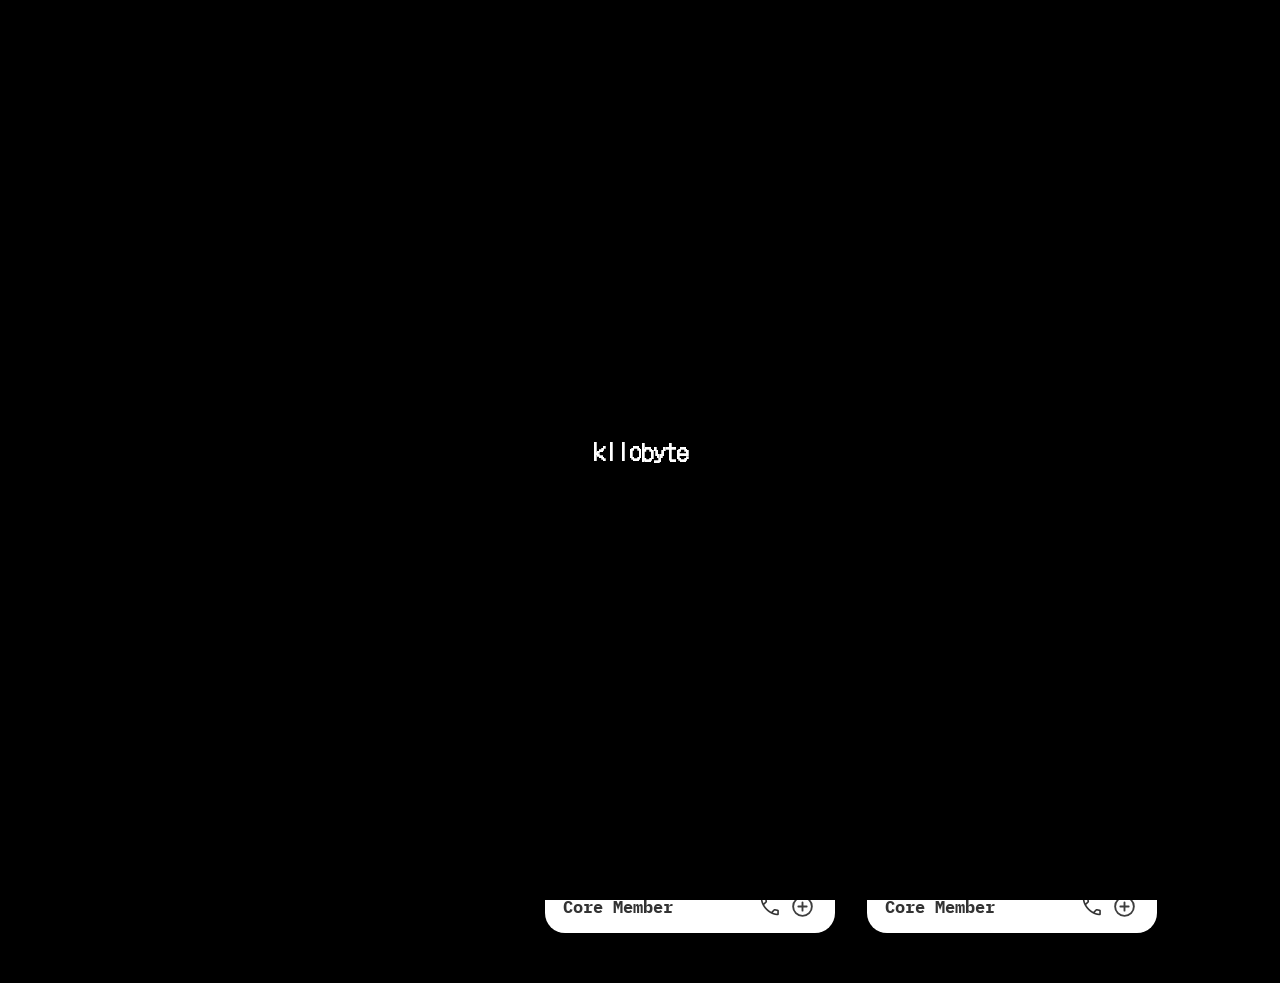
==== about/index.html @ 65ca2c83 "chore: combined all branches home: added back loading anim about: prep for actual data contact: crea" ====
<!DOCTYPE html>
<html lang="en">
  <head>
    <meta charset="UTF-8" />
    <meta name="viewport" content="width=device-width, initial-scale=1.0" />

    <link
      rel="icon"
      type="image/png"
      sizes="32x32"
      href="/favicon/favicon-32x32.png"
    />
    <link
      rel="icon"
      type="image/png"
      sizes="96x96"
      href="/favicon/favicon-96x96.png"
    />
    <link
      rel="icon"
      type="image/png"
      sizes="16x16"
      href="/favicon/favicon-16x16.png"
    />
    <meta name="msapplication-TileColor" content="#ffffff" />
    <meta
      name="msapplication-TileImage"
      content="/favicon/ms-icon-144x144.png"
    />
    <meta name="theme-color" content="#ffffff" />

    <script src="/custom-tags/loading-animation/component.js"></script>
    <link rel="stylesheet" href="/custom-tags/loading-animation/styles.css" />

    <script src="/custom-tags/mobile-menu/component.js"></script>
    <link rel="stylesheet" href="/custom-tags/mobile-menu/style.css" />

    <script src="/custom-tags/desktop-menu/component.js"></script>
    <link rel="stylesheet" href="/custom-tags/desktop-menu/style.css" />

    <script src="/custom-tags/page-transition-animation/component.js"></script>
    <link
      rel="stylesheet"
      href="/custom-tags/page-transition-animation/styles.css"
    />

    <link
      rel="stylesheet"
      href="https://fonts.googleapis.com/css2?family=Material+Symbols+Outlined:opsz,wght,FILL,GRAD@20..48,100..700,0..1,-50..200"
    />

    <link rel="shortcut icon" href="/favicon/favicon.ico" type="image/x-icon" />
    <script src="/particles/particles.js"></script>
    <title>About Us | eXabyte '24</title>
    <link rel="stylesheet" href="/globalStyles.css" />
    <link rel="stylesheet" href="./styles.css" />
  </head>

  <body>
    <custom-mobile-menu></custom-mobile-menu>
    <custom-loader></custom-loader>
    <custom-page-transition></custom-page-transition>

    <div class="mobile">
      <div
        class="menu-holder link-pointer fixed top-0 right-0 z-100"
        onclick="openMenu()"
      >
        <span class="material-symbols-outlined smaller-icon"> menu </span>
      </div>
      <div class="logo-holder link-pointer fixed top-0 z-100">
        <a href="/"
          ><img src="/assets/logo-bright.png" width="50px" alt="" srcset=""
        /></a>
      </div>

      <section
        class="top-section width-100 height-45 flex flex-dir-col items-center justify-center relative"
        id="particles-js-mobile"
      >
        <div class="top-sect-wrapper">
          <header
            id="page-header"
            class="pixelated width-100 top-0 flex items-center z-2 transparent-glass-bg-top"
          >
            Our Team
          </header>
          <p id="page-msg">
            Meet the brilliant minds and passionate individuals, the driving
            force that fuels this tech fest!
          </p>
        </div>
      </section>

      <section
        class="middle-section bg-black flex flex-dir-col justify-center items-center"
      >
        <div class="profile-card card-1">
          <div class="card-wrapper-1">
            <img
              src="/assets/images/team-pictures/profile_picture_sample.jpg"
              alt="profile pic"
              class="profile-picture"
            />
            <div class="profile-name pixelated">Some Name</div>
          </div>
          <div class="card-wrapper-2 flex justify-between items-center">
            <div class="role">Convenor</div>
            <div class="profile-icons-group flex items-center">
              <a id="call" href="tel:+910123456789"
                ><span class="material-symbols-outlined">call</span></a
              >
              <div class="more-items relative flex flex-dir-col">
                <a class="more-item-links" href="mailto:xyz@example.com"
                  ><img
                    class="mailbox-icon"
                    src="/assets/logos/mail-outlined.svg"
                    alt="mail"
                /></a>
                <a
                  class="more-item-links"
                  href="http://"
                  target="_blank"
                  rel="noopener noreferrer"
                  ><img
                    class="insta-icon"
                    src="/assets/logos/insta.svg"
                    alt="instagram"
                /></a>
                <a
                  class="more-item-links"
                  href="http://"
                  target="_blank"
                  rel="noopener noreferrer"
                  ><img
                    class="linkedin-icon"
                    src="/assets/logos/linkedin-outlined.svg"
                    alt="linkedin"
                /></a>
                <div class="plus-icon-wrapper close" onclick="moreItems(0)">
                  <span class="plus-icon material-symbols-outlined"
                    >add_circle</span
                  >
                </div>
              </div>
            </div>
          </div>
        </div>

        <header class="pixelated">Working Committee Members</header>
        <div class="team-members flex flex-wrap justify-center">
          <div class="profile-card card-2">
            <div class="card-wrapper-1">
              <img
                src="/assets/images/team-pictures/profile_picture_sample.jpg"
                alt="profile pic"
                class="profile-picture"
              />
              <div class="profile-name">Some Name</div>
            </div>
            <div class="card-wrapper-2 flex justify-between items-center">
              <div class="role">Core member</div>
              <div class="profile-icons-group flex items-center">
                <a id="call" href="tel:+910123456789"
                  ><span class="material-symbols-outlined">call</span></a
                >
                <div class="more-items relative flex flex-dir-col">
                  <a class="more-item-links" href="mailto:xyz@example.com"
                    ><img
                      class="mailbox-icon"
                      src="/assets/logos/mail-outlined.svg"
                      alt="mail"
                  /></a>
                  <a
                    class="more-item-links"
                    href="http://"
                    target="_blank"
                    rel="noopener noreferrer"
                    ><img
                      class="insta-icon"
                      src="/assets/logos/insta.svg"
                      alt="instagram"
                  /></a>
                  <a
                    class="more-item-links"
                    href="http://"
                    target="_blank"
                    rel="noopener noreferrer"
                    ><img
                      class="linkedin-icon"
                      src="/assets/logos/linkedin-outlined.svg"
                      alt="linkedin"
                  /></a>
                  <div class="plus-icon-wrapper close" onclick="moreItems(1)">
                    <span class="plus-icon material-symbols-outlined"
                      >add_circle</span
                    >
                  </div>
                </div>
              </div>
            </div>
          </div>

          <div class="profile-card card-3">
            <div class="card-wrapper-1">
              <img
                src="/assets/images/team-pictures/profile_picture_sample.jpg"
                alt="profile pic"
                class="profile-picture"
              />
              <div class="profile-name">Some Name</div>
            </div>
            <div class="card-wrapper-2 flex justify-between items-center">
              <div class="role">Core member</div>
              <div class="profile-icons-group flex items-center">
                <a id="call" href="tel:+910123456789"
                  ><span class="material-symbols-outlined">call</span></a
                >
                <div class="more-items relative flex flex-dir-col">
                  <a class="more-item-links" href="mailto:xyz@example.com"
                    ><img
                      class="mailbox-icon"
                      src="/assets/logos/mail-outlined.svg"
                      alt="mail"
                  /></a>
                  <a
                    class="more-item-links"
                    href="http://"
                    target="_blank"
                    rel="noopener noreferrer"
                    ><img
                      class="insta-icon"
                      src="/assets/logos/insta.svg"
                      alt="instagram"
                  /></a>
                  <a
                    class="more-item-links"
                    href="http://"
                    target="_blank"
                    rel="noopener noreferrer"
                    ><img
                      class="linkedin-icon"
                      src="/assets/logos/linkedin-outlined.svg"
                      alt="linkedin"
                  /></a>
                  <div class="plus-icon-wrapper close" onclick="moreItems(2)">
                    <span class="plus-icon material-symbols-outlined"
                      >add_circle</span
                    >
                  </div>
                </div>
              </div>
            </div>
          </div>

          <div class="profile-card card-4">
            <div class="card-wrapper-1">
              <img
                src="/assets/images/team-pictures/profile_picture_sample.jpg"
                alt="profile pic"
                class="profile-picture"
              />
              <div class="profile-name">Some Name</div>
            </div>
            <div class="card-wrapper-2 flex justify-between items-center">
              <div class="role">Core member</div>
              <div class="profile-icons-group flex items-center">
                <a id="call" href="tel:+910123456789"
                  ><span class="material-symbols-outlined">call</span></a
                >
                <div class="more-items relative flex flex-dir-col">
                  <a class="more-item-links" href="mailto:xyz@example.com"
                    ><img
                      class="mailbox-icon"
                      src="/assets/logos/mail-outlined.svg"
                      alt="mail"
                  /></a>
                  <a
                    class="more-item-links"
                    href="http://"
                    target="_blank"
                    rel="noopener noreferrer"
                    ><img
                      class="insta-icon"
                      src="/assets/logos/insta.svg"
                      alt="instagram"
                  /></a>
                  <a
                    class="more-item-links"
                    href="http://"
                    target="_blank"
                    rel="noopener noreferrer"
                    ><img
                      class="linkedin-icon"
                      src="/assets/logos/linkedin-outlined.svg"
                      alt="linkedin"
                  /></a>
                  <div class="plus-icon-wrapper close" onclick="moreItems(3)">
                    <span class="plus-icon material-symbols-outlined"
                      >add_circle</span
                    >
                  </div>
                </div>
              </div>
            </div>
          </div>

          <div class="profile-card card-5">
            <div class="card-wrapper-1">
              <img
                src="/assets/images/team-pictures/profile_picture_sample.jpg"
                alt="profile pic"
                class="profile-picture"
              />
              <div class="profile-name">Some Name</div>
            </div>
            <div class="card-wrapper-2 flex justify-between items-center">
              <div class="role">Core member</div>
              <div class="profile-icons-group flex items-center">
                <a id="call" href="tel:+910123456789"
                  ><span class="material-symbols-outlined">call</span></a
                >
                <div class="more-items relative flex flex-dir-col">
                  <a class="more-item-links" href="mailto:xyz@example.com"
                    ><img
                      class="mailbox-icon"
                      src="/assets/logos/mail-outlined.svg"
                      alt="mail"
                  /></a>
                  <a
                    class="more-item-links"
                    href="http://"
                    target="_blank"
                    rel="noopener noreferrer"
                    ><img
                      class="insta-icon"
                      src="/assets/logos/insta.svg"
                      alt="instagram"
                  /></a>
                  <a
                    class="more-item-links"
                    href="http://"
                    target="_blank"
                    rel="noopener noreferrer"
                    ><img
                      class="linkedin-icon"
                      src="/assets/logos/linkedin-outlined.svg"
                      alt="linkedin"
                  /></a>
                  <div class="plus-icon-wrapper close" onclick="moreItems(4)">
                    <span class="plus-icon material-symbols-outlined"
                      >add_circle</span
                    >
                  </div>
                </div>
              </div>
            </div>
          </div>

          <div class="profile-card card-6">
            <div class="card-wrapper-1">
              <img
                src="/assets/images/team-pictures/profile_picture_sample.jpg"
                alt="profile pic"
                class="profile-picture"
              />
              <div class="profile-name">Some Name</div>
            </div>
            <div class="card-wrapper-2 flex justify-between items-center">
              <div class="role">Core member</div>
              <div class="profile-icons-group flex items-center">
                <a id="call" href="tel:+910123456789"
                  ><span class="material-symbols-outlined">call</span></a
                >
                <div class="more-items relative flex flex-dir-col">
                  <a class="more-item-links" href="mailto:xyz@example.com"
                    ><img
                      class="mailbox-icon"
                      src="/assets/logos/mail-outlined.svg"
                      alt="mail"
                  /></a>
                  <a
                    class="more-item-links"
                    href="http://"
                    target="_blank"
                    rel="noopener noreferrer"
                    ><img
                      class="insta-icon"
                      src="/assets/logos/insta.svg"
                      alt="instagram"
                  /></a>
                  <a
                    class="more-item-links"
                    href="http://"
                    target="_blank"
                    rel="noopener noreferrer"
                    ><img
                      class="linkedin-icon"
                      src="/assets/logos/linkedin-outlined.svg"
                      alt="linkedin"
                  /></a>
                  <div class="plus-icon-wrapper close" onclick="moreItems(5)">
                    <span class="plus-icon material-symbols-outlined"
                      >add_circle</span
                    >
                  </div>
                </div>
              </div>
            </div>
          </div>
        </div>

        <!-- <header class="pixelated">Organizing Committee Members</header>
        <div class="team-members flex flex-wrap justify-center">
          <div class="profile-card card-7">
            <div class="card-wrapper-1">
              <img
                src="/assets/images/team-pictures/profile_picture_sample.jpg"
                alt="profile pic"
                class="profile-picture"
              />
              <div class="profile-name">Some Name</div>
            </div>
            <div class="card-wrapper-2 flex justify-between items-center">
              <div class="role">Events Manager</div>
              <div class="profile-icons-group flex items-center">
                <a id="call" href="tel:+910123456789"
                  ><span class="material-symbols-outlined">call</span></a
                >
                <div class="more-items relative flex flex-dir-col">
                  <a class="more-item-links" href="mailto:xyz@example.com"
                    ><img
                      class="mailbox-icon"
                      src="/assets/logos/mail-outlined.svg"
                      alt="mail"
                  /></a>
                  <a
                    class="more-item-links"
                    href="http://"
                    target="_blank"
                    rel="noopener noreferrer"
                    ><img
                      class="insta-icon"
                      src="/assets/logos/insta.svg"
                      alt="instagram"
                  /></a>
                  <a
                    class="more-item-links"
                    href="http://"
                    target="_blank"
                    rel="noopener noreferrer"
                    ><img
                      class="linkedin-icon"
                      src="/assets/logos/linkedin-outlined.svg"
                      alt="linkedin"
                  /></a>
                  <div class="plus-icon-wrapper close" onclick="moreItems(6)">
                    <span class="plus-icon material-symbols-outlined"
                      >add_circle</span
                    >
                  </div>
                </div>
              </div>
            </div>
          </div>

          <div class="profile-card card-8">
            <div class="card-wrapper-1">
              <img
                src="/assets/images/team-pictures/profile_picture_sample.jpg"
                alt="profile pic"
                class="profile-picture"
              />
              <div class="profile-name">Some Name</div>
            </div>
            <div class="card-wrapper-2 flex justify-between items-center">
              <div class="role">Public Relations</div>
              <div class="profile-icons-group flex items-center">
                <a id="call" href="tel:+910123456789"
                  ><span class="material-symbols-outlined">call</span></a
                >
                <div class="more-items relative flex flex-dir-col">
                  <a class="more-item-links" href="mailto:xyz@example.com"
                    ><img
                      class="mailbox-icon"
                      src="/assets/logos/mail-outlined.svg"
                      alt="mail"
                  /></a>
                  <a
                    class="more-item-links"
                    href="http://"
                    target="_blank"
                    rel="noopener noreferrer"
                    ><img
                      class="insta-icon"
                      src="/assets/logos/insta.svg"
                      alt="instagram"
                  /></a>
                  <a
                    class="more-item-links"
                    href="http://"
                    target="_blank"
                    rel="noopener noreferrer"
                    ><img
                      class="linkedin-icon"
                      src="/assets/logos/linkedin-outlined.svg"
                      alt="linkedin"
                  /></a>
                  <div class="plus-icon-wrapper close" onclick="moreItems(7)">
                    <span class="plus-icon material-symbols-outlined"
                      >add_circle</span
                    >
                  </div>
                </div>
              </div>
            </div>
          </div>

          <div class="profile-card card-9">
            <div class="card-wrapper-1">
              <img
                src="/assets/images/team-pictures/profile_picture_sample.jpg"
                alt="profile pic"
                class="profile-picture"
              />
              <div class="profile-name">Some Name</div>
            </div>
            <div class="card-wrapper-2 flex justify-between items-center">
              <div class="role">Public Relations</div>
              <div class="profile-icons-group flex items-center">
                <a id="call" href="tel:+910123456789"
                  ><span class="material-symbols-outlined">call</span></a
                >
                <div class="more-items relative flex flex-dir-col">
                  <a class="more-item-links" href="mailto:xyz@example.com"
                    ><img
                      class="mailbox-icon"
                      src="/assets/logos/mail-outlined.svg"
                      alt="mail"
                  /></a>
                  <a
                    class="more-item-links"
                    href="http://"
                    target="_blank"
                    rel="noopener noreferrer"
                    ><img
                      class="insta-icon"
                      src="/assets/logos/insta.svg"
                      alt="instagram"
                  /></a>
                  <a
                    class="more-item-links"
                    href="http://"
                    target="_blank"
                    rel="noopener noreferrer"
                    ><img
                      class="linkedin-icon"
                      src="/assets/logos/linkedin-outlined.svg"
                      alt="linkedin"
                  /></a>
                  <div class="plus-icon-wrapper close" onclick="moreItems(8)">
                    <span class="plus-icon material-symbols-outlined"
                      >add_circle</span
                    >
                  </div>
                </div>
              </div>
            </div>
          </div>

          <div class="profile-card card-10">
            <div class="card-wrapper-1">
              <img
                src="/assets/images/team-pictures/profile_picture_sample.jpg"
                alt="profile pic"
                class="profile-picture"
              />
              <div class="profile-name">Some Name</div>
            </div>
            <div class="card-wrapper-2 flex justify-between items-center">
              <div class="role">Logistics</div>
              <div class="profile-icons-group flex items-center">
                <a id="call" href="tel:+910123456789"
                  ><span class="material-symbols-outlined">call</span></a
                >
                <div class="more-items relative flex flex-dir-col">
                  <a class="more-item-links" href="mailto:xyz@example.com"
                    ><img
                      class="mailbox-icon"
                      src="/assets/logos/mail-outlined.svg"
                      alt="mail"
                  /></a>
                  <a
                    class="more-item-links"
                    href="http://"
                    target="_blank"
                    rel="noopener noreferrer"
                    ><img
                      class="insta-icon"
                      src="/assets/logos/insta.svg"
                      alt="instagram"
                  /></a>
                  <a
                    class="more-item-links"
                    href="http://"
                    target="_blank"
                    rel="noopener noreferrer"
                    ><img
                      class="linkedin-icon"
                      src="/assets/logos/linkedin-outlined.svg"
                      alt="linkedin"
                  /></a>
                  <div class="plus-icon-wrapper close" onclick="moreItems(9)">
                    <span class="plus-icon material-symbols-outlined"
                      >add_circle</span
                    >
                  </div>
                </div>
              </div>
            </div>
          </div>

          <div class="profile-card card-11">
            <div class="card-wrapper-1">
              <img
                src="/assets/images/team-pictures/profile_picture_sample.jpg"
                alt="profile pic"
                class="profile-picture"
              />
              <div class="profile-name">Some Name</div>
            </div>
            <div class="card-wrapper-2 flex justify-between items-center">
              <div class="role">Logistics</div>
              <div class="profile-icons-group flex items-center">
                <a id="call" href="tel:+910123456789"
                  ><span class="material-symbols-outlined">call</span></a
                >
                <div class="more-items relative flex flex-dir-col">
                  <a class="more-item-links" href="mailto:xyz@example.com"
                    ><img
                      class="mailbox-icon"
                      src="/assets/logos/mail-outlined.svg"
                      alt="mail"
                  /></a>
                  <a
                    class="more-item-links"
                    href="http://"
                    target="_blank"
                    rel="noopener noreferrer"
                    ><img
                      class="insta-icon"
                      src="/assets/logos/insta.svg"
                      alt="instagram"
                  /></a>
                  <a
                    class="more-item-links"
                    href="http://"
                    target="_blank"
                    rel="noopener noreferrer"
                    ><img
                      class="linkedin-icon"
                      src="/assets/logos/linkedin-outlined.svg"
                      alt="linkedin"
                  /></a>
                  <div class="plus-icon-wrapper close" onclick="moreItems(10)">
                    <span class="plus-icon material-symbols-outlined"
                      >add_circle</span
                    >
                  </div>
                </div>
              </div>
            </div>
          </div>

          <div class="profile-card card-12">
            <div class="card-wrapper-1">
              <img
                src="/assets/images/team-pictures/profile_picture_sample.jpg"
                alt="profile pic"
                class="profile-picture"
              />
              <div class="profile-name">Some Name</div>
            </div>
            <div class="card-wrapper-2 flex justify-between items-center">
              <div class="role">Hospitality</div>
              <div class="profile-icons-group flex items-center">
                <a id="call" href="tel:+910123456789"
                  ><span class="material-symbols-outlined">call</span></a
                >
                <div class="more-items relative flex flex-dir-col">
                  <a class="more-item-links" href="mailto:xyz@example.com"
                    ><img
                      class="mailbox-icon"
                      src="/assets/logos/mail-outlined.svg"
                      alt="mail"
                  /></a>
                  <a
                    class="more-item-links"
                    href="http://"
                    target="_blank"
                    rel="noopener noreferrer"
                    ><img
                      class="insta-icon"
                      src="/assets/logos/insta.svg"
                      alt="instagram"
                  /></a>
                  <a
                    class="more-item-links"
                    href="http://"
                    target="_blank"
                    rel="noopener noreferrer"
                    ><img
                      class="linkedin-icon"
                      src="/assets/logos/linkedin-outlined.svg"
                      alt="linkedin"
                  /></a>
                  <div class="plus-icon-wrapper close" onclick="moreItems(11)">
                    <span class="plus-icon material-symbols-outlined"
                      >add_circle</span
                    >
                  </div>
                </div>
              </div>
            </div>
          </div>

          <div class="profile-card card-13">
            <div class="card-wrapper-1">
              <img
                src="/assets/images/team-pictures/profile_picture_sample.jpg"
                alt="profile pic"
                class="profile-picture"
              />
              <div class="profile-name">Some Name</div>
            </div>
            <div class="card-wrapper-2 flex justify-between items-center">
              <div class="role">Hospitality</div>
              <div class="profile-icons-group flex items-center">
                <a id="call" href="tel:+910123456789"
                  ><span class="material-symbols-outlined">call</span></a
                >
                <div class="more-items relative flex flex-dir-col">
                  <a class="more-item-links" href="mailto:xyz@example.com"
                    ><img
                      class="mailbox-icon"
                      src="/assets/logos/mail-outlined.svg"
                      alt="mail"
                  /></a>
                  <a
                    class="more-item-links"
                    href="http://"
                    target="_blank"
                    rel="noopener noreferrer"
                    ><img
                      class="insta-icon"
                      src="/assets/logos/insta.svg"
                      alt="instagram"
                  /></a>
                  <a
                    class="more-item-links"
                    href="http://"
                    target="_blank"
                    rel="noopener noreferrer"
                    ><img
                      class="linkedin-icon"
                      src="/assets/logos/linkedin-outlined.svg"
                      alt="linkedin"
                  /></a>
                  <div class="plus-icon-wrapper close" onclick="moreItems(12)">
                    <span class="plus-icon material-symbols-outlined"
                      >add_circle</span
                    >
                  </div>
                </div>
              </div>
            </div>
          </div>

          <div class="profile-card card-14">
            <div class="card-wrapper-1">
              <img
                src="/assets/images/team-pictures/profile_picture_sample.jpg"
                alt="profile pic"
                class="profile-picture"
              />
              <div class="profile-name">Some Name</div>
            </div>
            <div class="card-wrapper-2 flex justify-between items-center">
              <div class="role">Design & Finance</div>
              <div class="profile-icons-group flex items-center">
                <a id="call" href="tel:+910123456789"
                  ><span class="material-symbols-outlined">call</span></a
                >
                <div class="more-items relative flex flex-dir-col">
                  <a class="more-item-links" href="mailto:xyz@example.com"
                    ><img
                      class="mailbox-icon"
                      src="/assets/logos/mail-outlined.svg"
                      alt="mail"
                  /></a>
                  <a
                    class="more-item-links"
                    href="http://"
                    target="_blank"
                    rel="noopener noreferrer"
                    ><img
                      class="insta-icon"
                      src="/assets/logos/insta.svg"
                      alt="instagram"
                  /></a>
                  <a
                    class="more-item-links"
                    href="http://"
                    target="_blank"
                    rel="noopener noreferrer"
                    ><img
                      class="linkedin-icon"
                      src="/assets/logos/linkedin-outlined.svg"
                      alt="linkedin"
                  /></a>
                  <div class="plus-icon-wrapper close" onclick="moreItems(13)">
                    <span class="plus-icon material-symbols-outlined"
                      >add_circle</span
                    >
                  </div>
                </div>
              </div>
            </div>
          </div>

          <div class="profile-card card-15">
            <div class="card-wrapper-1">
              <img
                src="/assets/images/team-pictures/profile_picture_sample.jpg"
                alt="profile pic"
                class="profile-picture"
              />
              <div class="profile-name">Some Name</div>
            </div>
            <div class="card-wrapper-2 flex justify-between items-center">
              <div class="role">Design & Finance</div>
              <div class="profile-icons-group flex items-center">
                <a id="call" href="tel:+910123456789"
                  ><span class="material-symbols-outlined">call</span></a
                >
                <div class="more-items relative flex flex-dir-col">
                  <a class="more-item-links" href="mailto:xyz@example.com"
                    ><img
                      class="mailbox-icon"
                      src="/assets/logos/mail-outlined.svg"
                      alt="mail"
                  /></a>
                  <a
                    class="more-item-links"
                    href="http://"
                    target="_blank"
                    rel="noopener noreferrer"
                    ><img
                      class="insta-icon"
                      src="/assets/logos/insta.svg"
                      alt="instagram"
                  /></a>
                  <a
                    class="more-item-links"
                    href="http://"
                    target="_blank"
                    rel="noopener noreferrer"
                    ><img
                      class="linkedin-icon"
                      src="/assets/logos/linkedin-outlined.svg"
                      alt="linkedin"
                  /></a>
                  <div class="plus-icon-wrapper close" onclick="moreItems(14)">
                    <span class="plus-icon material-symbols-outlined"
                      >add_circle</span
                    >
                  </div>
                </div>
              </div>
            </div>
          </div>

          <div class="profile-card card-16">
            <div class="card-wrapper-1">
              <img
                src="/assets/images/team-pictures/profile_picture_sample.jpg"
                alt="profile pic"
                class="profile-picture"
              />
              <div class="profile-name">Some Name</div>
            </div>
            <div class="card-wrapper-2 flex justify-between items-center">
              <div class="role">Design & Finance</div>
              <div class="profile-icons-group flex items-center">
                <a id="call" href="tel:+910123456789"
                  ><span class="material-symbols-outlined">call</span></a
                >
                <div class="more-items relative flex flex-dir-col">
                  <a class="more-item-links" href="mailto:xyz@example.com"
                    ><img
                      class="mailbox-icon"
                      src="/assets/logos/mail-outlined.svg"
                      alt="mail"
                  /></a>
                  <a
                    class="more-item-links"
                    href="http://"
                    target="_blank"
                    rel="noopener noreferrer"
                    ><img
                      class="insta-icon"
                      src="/assets/logos/insta.svg"
                      alt="instagram"
                  /></a>
                  <a
                    class="more-item-links"
                    href="http://"
                    target="_blank"
                    rel="noopener noreferrer"
                    ><img
                      class="linkedin-icon"
                      src="/assets/logos/linkedin-outlined.svg"
                      alt="linkedin"
                  /></a>
                  <div class="plus-icon-wrapper close" onclick="moreItems(15)">
                    <span class="plus-icon material-symbols-outlined"
                      >add_circle</span
                    >
                  </div>
                </div>
              </div>
            </div>
          </div>
        </div>

        <header class="pixelated">
          Interactive Design & Web Development Taskforce
        </header>
        <div class="team-members flex flex-wrap justify-center">
          <div class="profile-card card-17">
            <div class="card-wrapper-1">
              <img
                src="/assets/images/team-pictures/profile_picture_sample.jpg"
                alt="profile pic"
                class="profile-picture"
              />
              <div class="profile-name">Some Name</div>
            </div>
            <div class="card-wrapper-2 flex justify-between items-center">
              <div class="role">Full Stack Developer</div>
              <div class="profile-icons-group flex items-center">
                <a id="call" href="tel:+910123456789"
                  ><span class="material-symbols-outlined">call</span></a
                >
                <div class="more-items relative flex flex-dir-col">
                  <a class="more-item-links" href="mailto:xyz@example.com"
                    ><img
                      class="mailbox-icon"
                      src="/assets/logos/mail-outlined.svg"
                      alt="mail"
                  /></a>
                  <a
                    class="more-item-links"
                    href="http://"
                    target="_blank"
                    rel="noopener noreferrer"
                    ><img
                      class="insta-icon"
                      src="/assets/logos/insta.svg"
                      alt="instagram"
                  /></a>
                  <a
                    class="more-item-links"
                    href="http://"
                    target="_blank"
                    rel="noopener noreferrer"
                    ><img
                      class="linkedin-icon"
                      src="/assets/logos/linkedin-outlined.svg"
                      alt="linkedin"
                  /></a>
                  <div class="plus-icon-wrapper close" onclick="moreItems(16)">
                    <span class="plus-icon material-symbols-outlined"
                      >add_circle</span
                    >
                  </div>
                </div>
              </div>
            </div>
          </div>

          <div class="profile-card card-18">
            <div class="card-wrapper-1">
              <img
                src="/assets/images/team-pictures/profile_picture_sample.jpg"
                alt="profile pic"
                class="profile-picture"
              />
              <div class="profile-name">Some Name</div>
            </div>
            <div class="card-wrapper-2 flex justify-between items-center">
              <div class="role">Frontend Developer</div>
              <div class="profile-icons-group flex items-center">
                <a id="call" href="tel:+910123456789"
                  ><span class="material-symbols-outlined">call</span></a
                >
                <div class="more-items relative flex flex-dir-col">
                  <a class="more-item-links" href="mailto:xyz@example.com"
                    ><img
                      class="mailbox-icon"
                      src="/assets/logos/mail-outlined.svg"
                      alt="mail"
                  /></a>
                  <a
                    class="more-item-links"
                    href="http://"
                    target="_blank"
                    rel="noopener noreferrer"
                    ><img
                      class="insta-icon"
                      src="/assets/logos/insta.svg"
                      alt="instagram"
                  /></a>
                  <a
                    class="more-item-links"
                    href="http://"
                    target="_blank"
                    rel="noopener noreferrer"
                    ><img
                      class="linkedin-icon"
                      src="/assets/logos/linkedin-outlined.svg"
                      alt="linkedin"
                  /></a>
                  <div class="plus-icon-wrapper close" onclick="moreItems(17)">
                    <span class="plus-icon material-symbols-outlined"
                      >add_circle</span
                    >
                  </div>
                </div>
              </div>
            </div>
          </div>

          <div class="profile-card card-19">
            <div class="card-wrapper-1">
              <img
                src="/assets/images/team-pictures/profile_picture_sample.jpg"
                alt="profile pic"
                class="profile-picture"
              />
              <div class="profile-name">Some Name</div>
            </div>
            <div class="card-wrapper-2 flex justify-between items-center">
              <div class="role">Frontend Developer</div>
              <div class="profile-icons-group flex items-center">
                <a id="call" href="tel:+910123456789"
                  ><span class="material-symbols-outlined">call</span></a
                >
                <div class="more-items relative flex flex-dir-col">
                  <a class="more-item-links" href="mailto:xyz@example.com"
                    ><img
                      class="mailbox-icon"
                      src="/assets/logos/mail-outlined.svg"
                      alt="mail"
                  /></a>
                  <a
                    class="more-item-links"
                    href="http://"
                    target="_blank"
                    rel="noopener noreferrer"
                    ><img
                      class="insta-icon"
                      src="/assets/logos/insta.svg"
                      alt="instagram"
                  /></a>
                  <a
                    class="more-item-links"
                    href="http://"
                    target="_blank"
                    rel="noopener noreferrer"
                    ><img
                      class="linkedin-icon"
                      src="/assets/logos/linkedin-outlined.svg"
                      alt="linkedin"
                  /></a>
                  <div class="plus-icon-wrapper close" onclick="moreItems(18)">
                    <span class="plus-icon material-symbols-outlined"
                      >add_circle</span
                    >
                  </div>
                </div>
              </div>
            </div>
          </div>

          <div class="profile-card card-20">
            <div class="card-wrapper-1">
              <img
                src="/assets/images/team-pictures/profile_picture_sample.jpg"
                alt="profile pic"
                class="profile-picture"
              />
              <div class="profile-name">Some Name</div>
            </div>
            <div class="card-wrapper-2 flex justify-between items-center">
              <div class="role">Frontend Developer</div>
              <div class="profile-icons-group flex items-center">
                <a id="call" href="tel:+910123456789"
                  ><span class="material-symbols-outlined">call</span></a
                >
                <div class="more-items relative flex flex-dir-col">
                  <a class="more-item-links" href="mailto:xyz@example.com"
                    ><img
                      class="mailbox-icon"
                      src="/assets/logos/mail-outlined.svg"
                      alt="mail"
                  /></a>
                  <a
                    class="more-item-links"
                    href="http://"
                    target="_blank"
                    rel="noopener noreferrer"
                    ><img
                      class="insta-icon"
                      src="/assets/logos/insta.svg"
                      alt="instagram"
                  /></a>
                  <a
                    class="more-item-links"
                    href="http://"
                    target="_blank"
                    rel="noopener noreferrer"
                    ><img
                      class="linkedin-icon"
                      src="/assets/logos/linkedin-outlined.svg"
                      alt="linkedin"
                  /></a>
                  <div class="plus-icon-wrapper close" onclick="moreItems(19)">
                    <span class="plus-icon material-symbols-outlined"
                      >add_circle</span
                    >
                  </div>
                </div>
              </div>
            </div>
          </div>

          <div class="profile-card card-21">
            <div class="card-wrapper-1">
              <img
                src="/assets/images/team-pictures/profile_picture_sample.jpg"
                alt="profile pic"
                class="profile-picture"
              />
              <div class="profile-name">Some Name</div>
            </div>
            <div class="card-wrapper-2 flex justify-between items-center">
              <div class="role">UI/UX Designer</div>
              <div class="profile-icons-group flex items-center">
                <a id="call" href="tel:+910123456789"
                  ><span class="material-symbols-outlined">call</span></a
                >
                <div class="more-items relative flex flex-dir-col">
                  <a class="more-item-links" href="mailto:xyz@example.com"
                    ><img
                      class="mailbox-icon"
                      src="/assets/logos/mail-outlined.svg"
                      alt="mail"
                  /></a>
                  <a
                    class="more-item-links"
                    href="http://"
                    target="_blank"
                    rel="noopener noreferrer"
                    ><img
                      class="insta-icon"
                      src="/assets/logos/insta.svg"
                      alt="instagram"
                  /></a>
                  <a
                    class="more-item-links"
                    href="http://"
                    target="_blank"
                    rel="noopener noreferrer"
                    ><img
                      class="linkedin-icon"
                      src="/assets/logos/linkedin-outlined.svg"
                      alt="linkedin"
                  /></a>
                  <div class="plus-icon-wrapper close" onclick="moreItems(20)">
                    <span class="plus-icon material-symbols-outlined"
                      >add_circle</span
                    >
                  </div>
                </div>
              </div>
            </div>
          </div>
        </div> -->
      </section>

      <div class="socials-mobile mono initial padding-bottom-16">
        <div class="icons-group">
          <img src="/assets/insta.svg" />
          <img src="/assets/site.svg" />
        </div>
        <div class="info-mobile">
          Department of Computer Science
          <br />
          St. Xavier's College (Autonomous), Kolkata
        </div>
      </div>
    </div>
    <!-- END OF MOBILE STRUCTURE -->

    <div class="desktop">
      <div
        class="menu-holder link-pointer fixed top-0 right-0 z-100 width-63 flex justify-end transparent-glass-bg"
      >
        <custom-desktop-menu></custom-desktop-menu>
      </div>
      <div class="logo-holder link-pointer fixed top-0 z-100">
        <a href="/"
          ><img src="/assets/logo-bright.png" width="50px" alt="" srcset=""
        /></a>
      </div>

      <div class="vertical-split flex justify-end">
        <div
          class="LHS fixed left-0 width-33 height-screen flex flex-dir-col justify-between"
          id="particles-js-desktop"
        >
          <div
            class="lhs-sect-wrapper flex flex-dir-col h-full mt-2rem justify-center"
          >
            <header class="pixelated width-100">Our Team</header>
            <p>
              Meet the brilliant minds and passionate individuals, the driving
              force that fuels this tech fest!
            </p>
          </div>

          <div class="socials-desktop mono initial z-100">
            <div class="icons-group">
              <a
                href="https://www.instagram.com/exabyte.sxc"
                target="_blank"
                class="link-pointer"
                id="instagram"
              >
                <img src="/assets/insta.svg" />
              </a>
              <a href="" target="_blank" class="link-pointer" id="site">
                <img src="/assets/site.svg" />
              </a>
            </div>
            <div class="info-desktop">
              Postgraduate and Research <br />
              Department of Computer Science
              <br />
              St. Xavier's College (Autonomous), Kolkata
            </div>
          </div>
        </div>

        <div class="RHS width-67 flex flex-dir-col justify-center items-center">
          <div class="profile-card card-7 mt-2rem">
            <div class="card-wrapper-1">
              <img
                src="/assets/images/team-pictures/profile_picture_sample.jpg"
                alt="profile pic"
                class="profile-picture"
              />
              <div class="profile-name">Some Name</div>
            </div>
            <div class="card-wrapper-2 flex justify-between items-center">
              <div class="role">Convenor</div>
              <div class="profile-icons-group flex items-center">
                <div id="call">
                  <div class="phone-number-box hide-number">
                    <span class="phone-number">+91 0123456789</span>
                    <span
                      class="copy-icon material-symbols-outlined"
                      title="copy"
                      onclick="copyNumber(0)"
                      >content_copy</span
                    >
                  </div>
                  <span
                    class="call-icon material-symbols-outlined"
                    onclick="phoneBox(0)"
                    >call</span
                  >
                </div>
                <div class="more-items relative flex flex-dir-col">
                  <a class="more-item-links" href="mailto:xyz@example.com"
                    ><img
                      class="mailbox-icon"
                      src="/assets/logos/mail-outlined.svg"
                      alt="mail"
                  /></a>
                  <a
                    class="more-item-links"
                    href="http://"
                    target="_blank"
                    rel="noopener noreferrer"
                    ><img
                      class="insta-icon"
                      src="/assets/logos/insta.svg"
                      alt="instagram"
                  /></a>
                  <a
                    class="more-item-links"
                    href="http://"
                    target="_blank"
                    rel="noopener noreferrer"
                    ><img
                      class="linkedin-icon"
                      src="/assets/logos/linkedin-outlined.svg"
                      alt="linkedin"
                  /></a>
                  <div class="plus-icon-wrapper close" onclick="moreItems(6)">
                    <!-- <span class="plus-icon material-symbols-outlined">add_circle</span> -->
                    <img
                      class="plus-icon plus-icon-desktop plus-icon-desktop-hover"
                      src="/assets/logos/add-plus-circle.svg"
                      alt=""
                    />
                  </div>
                </div>
              </div>
            </div>
          </div>

          <header class="pixelated">Working Committee Members</header>
          <div class="flex flex-wrap gap-2rem">
            <div class="profile-card card-8">
              <div class="card-wrapper-1">
                <img
                  src="/assets/images/team-pictures/profile_picture_sample.jpg"
                  alt="profile pic"
                  class="profile-picture"
                />
                <div class="profile-name">Some Name</div>
              </div>
              <div class="card-wrapper-2 flex justify-between items-center">
                <div class="role">Core Member</div>
                <div class="profile-icons-group flex items-center">
                  <div id="call">
                    <div class="phone-number-box hide-number">
                      <span class="phone-number">+91 0123456789</span>
                      <span
                        class="copy-icon material-symbols-outlined"
                        title="copy"
                        onclick="copyNumber(1)"
                        >content_copy</span
                      >
                    </div>
                    <span
                      class="call-icon material-symbols-outlined"
                      onclick="phoneBox(1)"
                      >call</span
                    >
                  </div>
                  <div class="more-items relative flex flex-dir-col">
                    <a class="more-item-links" href="mailto:xyz@example.com"
                      ><img
                        class="mailbox-icon"
                        src="/assets/logos/mail-outlined.svg"
                        alt="mail"
                    /></a>
                    <a
                      class="more-item-links"
                      href="http://"
                      target="_blank"
                      rel="noopener noreferrer"
                      ><img
                        class="insta-icon"
                        src="/assets/logos/insta.svg"
                        alt="instagram"
                    /></a>
                    <a
                      class="more-item-links"
                      href="http://"
                      target="_blank"
                      rel="noopener noreferrer"
                      ><img
                        class="linkedin-icon"
                        src="/assets/logos/linkedin-outlined.svg"
                        alt="linkedin"
                    /></a>
                    <div
                      class="plus-icon-wrapper close"
                      onclick="moreItems(7)"
                    >
                      <!-- <span class="plus-icon material-symbols-outlined">add_circle</span> -->
                      <img
                        class="plus-icon plus-icon-desktop plus-icon-desktop-hover"
                        src="/assets/logos/add-plus-circle.svg"
                        alt=""
                      />
                    </div>
                  </div>
                </div>
              </div>
            </div>
            <div class="profile-card card-9">
              <div class="card-wrapper-1">
                <img
                  src="/assets/images/team-pictures/profile_picture_sample.jpg"
                  alt="profile pic"
                  class="profile-picture"
                />
                <div class="profile-name">Some Name</div>
              </div>
              <div class="card-wrapper-2 flex justify-between items-center">
                <div class="role">Core Member</div>
                <div class="profile-icons-group flex items-center">
                  <div id="call">
                    <div class="phone-number-box hide-number">
                      <span class="phone-number">+91 0123456789</span>
                      <span
                        class="copy-icon material-symbols-outlined"
                        title="copy"
                        onclick="copyNumber(1)"
                        >content_copy</span
                      >
                    </div>
                    <span
                      class="call-icon material-symbols-outlined"
                      onclick="phoneBox(1)"
                      >call</span
                    >
                  </div>
                  <div class="more-items relative flex flex-dir-col">
                    <a class="more-item-links" href="mailto:xyz@example.com"
                      ><img
                        class="mailbox-icon"
                        src="/assets/logos/mail-outlined.svg"
                        alt="mail"
                    /></a>
                    <a
                      class="more-item-links"
                      href="http://"
                      target="_blank"
                      rel="noopener noreferrer"
                      ><img
                        class="insta-icon"
                        src="/assets/logos/insta.svg"
                        alt="instagram"
                    /></a>
                    <a
                      class="more-item-links"
                      href="http://"
                      target="_blank"
                      rel="noopener noreferrer"
                      ><img
                        class="linkedin-icon"
                        src="/assets/logos/linkedin-outlined.svg"
                        alt="linkedin"
                    /></a>
                    <div
                      class="plus-icon-wrapper close"
                      onclick="moreItems(8)"
                    >
                      <!-- <span class="plus-icon material-symbols-outlined">add_circle</span> -->
                      <img
                        class="plus-icon plus-icon-desktop plus-icon-desktop-hover"
                        src="/assets/logos/add-plus-circle.svg"
                        alt=""
                      />
                    </div>
                  </div>
                </div>
              </div>
            </div>
          </div>
        </div>
      </div>
    </div>

    <script src="./script.js"></script>
    <script src="/custom-tags/loading-animation/animate.js"></script>
    <script src="/custom-tags/mobile-menu/script.js"></script>
    <script src="/custom-tags/desktop-menu/script.js"></script>
    <script src="/custom-tags/page-transition-animation/script.js"></script>

    <script>
      particlesJS.load(
        "particles-js-mobile",
        "/particles/particlesjs-config-mobile-white.json"
      );
      particlesJS.load(
        "particles-js-desktop",
        "/particles/particlesjs-config-white.json"
      );
    </script>
  </body>
</html>
---- custom-tags/loading-animation/styles.css ----
@import url('https://fonts.googleapis.com/css2?family=DotGothic16&display=swap');

.loader {
  position: fixed;
  z-index: 200;
  width: 100dvw;
  height: 100dvh;
  margin: 0px;
  font-family: "DotGothic16", monospace;
  font-weight: 800;
  font-size: 24px;
  background-color: black;
  color: white;
  display: flex;
  justify-content: center;
  align-items: center;
}
.dynamic {
  display: flex;
  flex-direction: column;
  align-items: end;
  height: 36px;
  overflow: hidden;
  scroll-behavior: smooth;
}

.hidden-no-anim {
  visibility: hidden;
  opacity: 0;
  transition: all;
}

.visible {
  visibility: visible;
  opacity: 100;
  transition: all;
  transition-duration: 1s;
  transition-timing-function: ease-in-out;
}

.hidden {
  visibility: hidden;
  opacity: 0;
  transition: visibility 0s 1s, opacity 1s ease-in-out;
}
---- custom-tags/mobile-menu/style.css ----
.nav-menu-mobile {
  display: flex;
  flex-direction: column;
  justify-content: center;
  position: fixed;
  top: 0;
  left: 0;
  height: 100dvh;
  width: 100dvw;
  z-index: 101;
  background-color: black;
}
.routes-mobile {
  margin-left: 3rem;
  margin-bottom: 1.5rem;
}
.routes-mobile > li {
  list-style: none;
  margin: 0;
  margin-bottom: 1.5rem;
  padding: 0;
}

.route-mobile > a {
  color: white;
  text-decoration: none;
  font-size: 28px;
}

.close-button {
  position: fixed;
  top: 0;
  right: 0;
  padding: 1rem;
}

.socials-mobile {
  position: fixed;
  margin: 1rem 0;
  font-size: 10px;
  display: flex;
  width: 100dvw;
  flex-direction: column;
  box-sizing: border-box;
  align-items: center;
  justify-content: center;
  bottom: 0;
}

.icons-group {
  display: flex;
  gap: 0.5rem;
  opacity: 0.7;
}

.icons-group img {
  width: 16px;
  margin: 0.5rem 0;
}

.info-mobile {
  text-align: center;
  opacity: 0.5;
}

.smaller-icon {
  font-size: 30px;
}

.menu-visible {
  visibility: visible;
  opacity: 100%;
  transition: all 0.25s ease-in-out;
}

.menu-invisible {
  visibility: hidden;
  opacity: 0%;
  transition: all 0.75s ease-in-out;
  transition-timing-function: cubic-bezier(1, -0.01, 0.53, 1.09);
}

.current-route {
  color: var(--primary-color-text) !important;
}

.slide-in{
  transform: translateX(0px);
  visibility: visible;
  opacity: 100%;
  transition: all 0.5s ease-in-out;
}

.slide-out {
  transform: translateX(20px);
  visibility: hidden;
  opacity: 0%;
  transition: all 0.25s ease-in-out;
  transition-delay: calc(0.055s * 5);
}

.slide-in ~ li {
  transform: translateX(0px);
  visibility: visible;
  opacity: 100%;
  transition: all 0.5s ease-in-out;
  transition-delay: calc(0.055s * var(--i));
}

.slide-out ~ li {
  transform: translateX(20px);
  visibility: hidden;
  opacity: 0%;
  transition: all 0.25s ease-in-out;
  transition-delay: calc(0.055s * (5 - var(--i)));
}
---- custom-tags/desktop-menu/style.css ----
.nav-bar-desktop {
  display: flex;
  position: relative;
  z-index: 101;
}

.routes-desktop,
.nav-groups {
  display: flex;
  gap: 1rem;
}

.routes-desktop li {
  list-style: none;
}

.route-desktop > a {
  text-decoration: none;
  font-weight: 500;
  font-size: 20px;
}

.text-black > a {
  color: black;
}

.text-white > a {
  color: white;
}

.current-route {
  color: var(--primary-color-text) !important;
}

.nav-group-invisible {
  display: none;
}

.nav-group-visible {
  display: flex;
}

.nav-group-toggle {
  background-color: transparent;
  font-weight: 500;
  font-size: 20px;
  padding: 0;
  margin: 0;
  cursor: pointer;
  font-family: "IBM Plex Mono", monospace;
  border: none;
}

.text-black > .nav-group-toggle {
  color: black;
}

.text-white > .nav-group-toggle {
  color: white;
}
.current-route::after {
  background-color: var(--primary-color-text) !important;
}

.text-black > .underline-on-hover::after {
  background-color: black;
}

.text-white > .underline-on-hover::after {
  background-color: white;
}

.underline-on-hover {
  display: inline-block;
  position: relative;
}

.underline-on-hover:after {
  content: "";
  position: absolute;
  width: 100%;
  transform: scaleX(0);
  height: 2.52px;
  bottom: 0;
  left: 0;
  transform-origin: bottom right;
  transition: transform 0.25s ease-out;
}

.underline-on-hover:hover:after {
  transform: scaleX(1);
  transform-origin: bottom left;
}
---- custom-tags/page-transition-animation/styles.css ----
@import url("./domino.css");

.transition-wrapper {
  display: flex;
  position: fixed;
  top: 0;
  left: 0;
  height: 100dvh;
  width: 100dvw;
  justify-content: center;
  align-items: center;
  background-color: black;
  z-index: 101;
  font-size: 20px;
}

.transition-visible {
  visibility: visible;
  opacity: 100%;
  transition: all 0.2s ease-in;
}

.transition-invisible {
  visibility: hidden;
  opacity: 0%;
  transition: all 0.2s ease-in;
}

.transition-invisible-no-anim {
  visibility: hidden;
  opacity: 0%;
  transition: none;
}

.bottom-text{
    position: fixed;
    bottom: 0;
    width: 100%;
    text-align: center;
    margin-bottom: 1rem;
    opacity: 75%;
}

.domino{
    opacity: 75%;
}
---- globalStyles.css ----
@import url("https://fonts.googleapis.com/css2?family=IBM+Plex+Mono:wght@300;400;500;700&family=DotGothic16&family=Archivo:wght@400;500;600&display=swap");

body {
  height: 100dvh;
  width: 100dvw;
  margin: 0px;
  background-color: black;
  color: whitesmoke;
  font-family: "IBM Plex Mono", monospace;
  --primary-color: #AE3444;
  --primary-color-text: #FF5F74;
  --primary-color-text-dark: #611A23;
  --accent-color: rgb(255, 151, 165);
}

canvas {
  font-family: "IBM Plex Mono", monospace;
  position: absolute;
  z-index: 10;
  top: 0;
  left: 0;
}

.material-symbols-outlined {
  font-variation-settings: "FILL" 0, "wght" 300, "GRAD" 0, "opsz" 24;
  user-select: none;
}

.mobile,
.desktop {
  width: 100dvw;
  height: 100dvh;
}

.pixelated {
  line-height: 1.5;
  font-family: "DotGothic16", monospace;
}

.monospace {
  line-height: 1.5;
  font-family: "IBM Plex Mono", monospace;
}

.black-bg {
  background-color: black;
  color: white;
}

.white-bg {
  background-color: white;
  color: black;
}

@media only screen and (max-width: 850px) {
  .mobile {
    display: block;
  }
  .desktop {
    display: none;
  }
}

@media only screen and (min-width: 850px) {
  .mobile {
    display: none;
  }
  .desktop {
    display: block;
  }
}
---- about/styles.css ----
* {
  box-sizing: border-box;
  -webkit-tap-highlight-color: transparent;
}

body {
  overflow-x: hidden;
}

.top-0 {
  top: 0;
}
.top-70 {
  top: 70px;
}

.fixed {
  position: fixed;
}

.relative {
  position: relative;
}

.sticky {
  position: sticky;
}

.left-0 {
  left: 0;
}

.right-0 {
  right: 0;
}

.menu-holder {
  padding: 1rem;
  color: rgb(255, 255, 255);
}

.logo-holder {
  left: 0;
  padding: 0.5rem 1rem;
}

.flex {
  display: flex;
}

.flex-wrap {
  flex-wrap: wrap;
}

.flex-dir-col {
  flex-direction: column;
}

.width-33 {
  width: 33%;
}

.width-63 {
  width: 63%;
}

.width-67 {
  width: 67%;
}

.width-100 {
  width: 100%;
}

.height-45 {
  height: 45%;
}

.height-100 {
  height: 100%;
}

.height-screen {
  height: 100vh;
}

.justify-center {
  justify-content: center;
}

.justify-between {
  justify-content: space-between;
}

.justify-end {
  justify-content: end;
}

.items-center {
  align-items: center;
}

.items-end {
  align-items: end;
}

.text-center {
  text-align: center;
}

.link-pointer {
  cursor: pointer;
}

.z-1 {
  z-index: 1;
}

.z-2 {
  z-index: 2;
}

.z-100 {
  z-index: 100;
}

.padding-bottom-16 {
  padding-bottom: 16px;
}

.initial {
  position: initial;
}

.bg-black {
  background: black;
}

/* Mobile mode */

.top-section {
  background: var(--primary-color);
  min-height: 250px;
  transition: 0.1s ease-in-out;
}

.top-section header {
  height: 60px;
  font-size: 2.5rem;
  padding: 0 0 0 40px;
  background: var(--primary-color);
  box-shadow: 0 0 0 black;
  transition: 0.2s font-size, 0.1s padding, box-shadow 1s linear;
}
.top-section p {
  margin: 0;
  padding: 10px 40px;
  background: var(--primary-color);
  transition: 0.8s;
}

.transparent-glass-bg-top {
  background: rgba(174, 52, 68, 0.9);
  backdrop-filter: blur(5.2px);
  -webkit-backdrop-filter: blur(5.2px);
}

.middle-section {
  gap: 2rem;
  padding: 70px 0px 40px;
}
.middle-section header {
  font-size: 2rem;
  text-align: center;
  margin: 40px 2rem 10px;
}

.team-members {
  gap: 2.2rem;
  padding: 0 2rem;
}

.profile-card {
  width: 290px;
  border-radius: 20px;
  padding: 3px 3px 0;
  background: rgb(255, 255, 255);
  position: relative;
  bottom: 0;
  transition: 0.3s ease, 0.35s bottom;
  transform: perspective(1px);
}

.card-wrapper-1 {
  position: relative;
  height: 300px;
  width: 100%;
  border-radius: 18px;
}

.profile-picture {
  height: 100%;
  width: 100%;
  object-fit: cover;
  border-radius: 18px;
  user-select: none;
}

.profile-name {
  font-size: 1.5rem;
  font-family: sans-serif;
  position: absolute;
  bottom: 0;
  height: 100%;
  width: 100%;
  padding: 10px 15px;
  border-radius: 18px;
  display: flex;
  align-items: end;
  background: linear-gradient(transparent 60%, black);
}

.card-wrapper-2 {
  color: rgba(0, 0, 0, 0.8);
  padding: 5px 15px;
  height: 50px;
  gap: 1rem;
  position: relative;
}

.role {
  font-size: 1.05rem;
  font-weight: bold;
  padding-bottom: 3px;
}

.profile-icons-group {
  gap: 5px;
  /* position: relative; */
}

.profile-icons-group > a {
  text-decoration: none;
  color: rgba(0, 0, 0, 0.8);
  display: flex;
  align-items: center;
}

.material-symbols-outlined {
  font-size: 1.6rem;
  cursor: pointer;
  transition: 0.3s;
}

@media (hover: hover), (-ms-high-contrast:none) {
  .material-symbols-outlined:hover {
    color: var(--primary-color);
  }
}

#call {
  margin-right: 34px;
}

.more-items {
  height: 45px;
  position: absolute;
  bottom: 5px;
  right: 8px;
  display: flex;
  justify-content: end;
  align-items: center;
  border: 4px solid transparent;
  border-radius: 50px;
  transition: 0.35s, 0.2s box-shadow;
}

.more-items > a {
  text-decoration: none;
  color: rgba(0, 0, 0, 0.8);
  display: flex;
  align-items: center;
  justify-content: center;
  position: absolute;
  bottom: 5px;
  transition: .35s ease;
  transition-delay: .21s;
}

.more-items > a > img {
  height: 22px;
  width: 22px;
}


.plus-icon-wrapper {
  height: 35px;
  width: 35px;
  background: rgb(255, 255, 255);
  border-radius: 50px;
  display: flex;
  align-items: center;
  justify-content: center;
  z-index: 1;
  transition: .3s;
  -webkit-tap-highlight-color: transparent;
}

/* Desktop mode (desktop + mobile mode css is combined): */

/* Scroll Bar styling code: */
@media screen and (min-width: 850px) {
  ::-webkit-scrollbar {
    background: rgb(0, 0, 0);
    width: 18px;
  }
  ::-webkit-scrollbar-thumb {
    background: rgb(59, 60, 61);
    border: 5px solid rgb(0, 0, 0);
    border-radius: 10px;
  }
  ::-webkit-scrollbar-thumb:hover {
    background: rgb(71, 74, 77);
  }
  ::-webkit-scrollbar-thumb:active {
    background: rgb(42, 47, 49);
  }
}

/* Body elements styling */

.LHS {
  background: var(--primary-color);
}

.LHS header,
.LHS p,
.socials-desktop {
  padding: 0 40px;
}

.LHS header {
  font-size: 3rem;
}

.RHS {
  padding: 80px 0 50px;
  gap: 1rem;
}

.RHS header {
  font-size: 2rem;
  margin: 25px 0 10px;
}

.lhs-sect-wrapper {
  height: 50vh;
}

.socials-desktop {
  color: rgba(255, 255, 255, 0.7);
  font-size: 0.85rem;
  font-weight: bold;
  padding-bottom: 30px;
}

.plus-icon-desktop {
  width: 25px;
  cursor: pointer;
  opacity: 0.8;
  transition: 0.3s;
}

.plus-icon-desktop-hover:hover {
  filter: sepia(1) saturate(100) hue-rotate(40deg);
}

.phone-number-box {
  position: absolute;
  bottom: 54px;
  right: 4px;
  text-wrap: nowrap;
  background: wheat;
  padding: 10px 15px;
  border: 4px solid rgb(201, 164, 115);
  border-radius: 16px;
  display: flex;
  align-items: center;
  justify-content: center;
  gap: 1.2rem;
  transition: 0.3s ease;
}

.show-number {
  opacity: 1;
  z-index: 0;
}
.hide-number {
  opacity: 0;
  z-index: -1;
}

.copy-icon {
  opacity: 0.8;
}

.h-full {
  height: 100%;
}

.mt-2rem {
  margin-top: 2rem;
}

.gap-2rem {
  gap: 2rem;
}

.transparent-glass-bg {
  /* From https://css.glass */
  background: rgba(0, 0, 0, 0.36);
  border-radius: 16px;
  box-shadow: 0 4px 30px rgba(0, 0, 0, 0.1);
  backdrop-filter: blur(5.2px);
  -webkit-backdrop-filter: blur(5.2px);
}
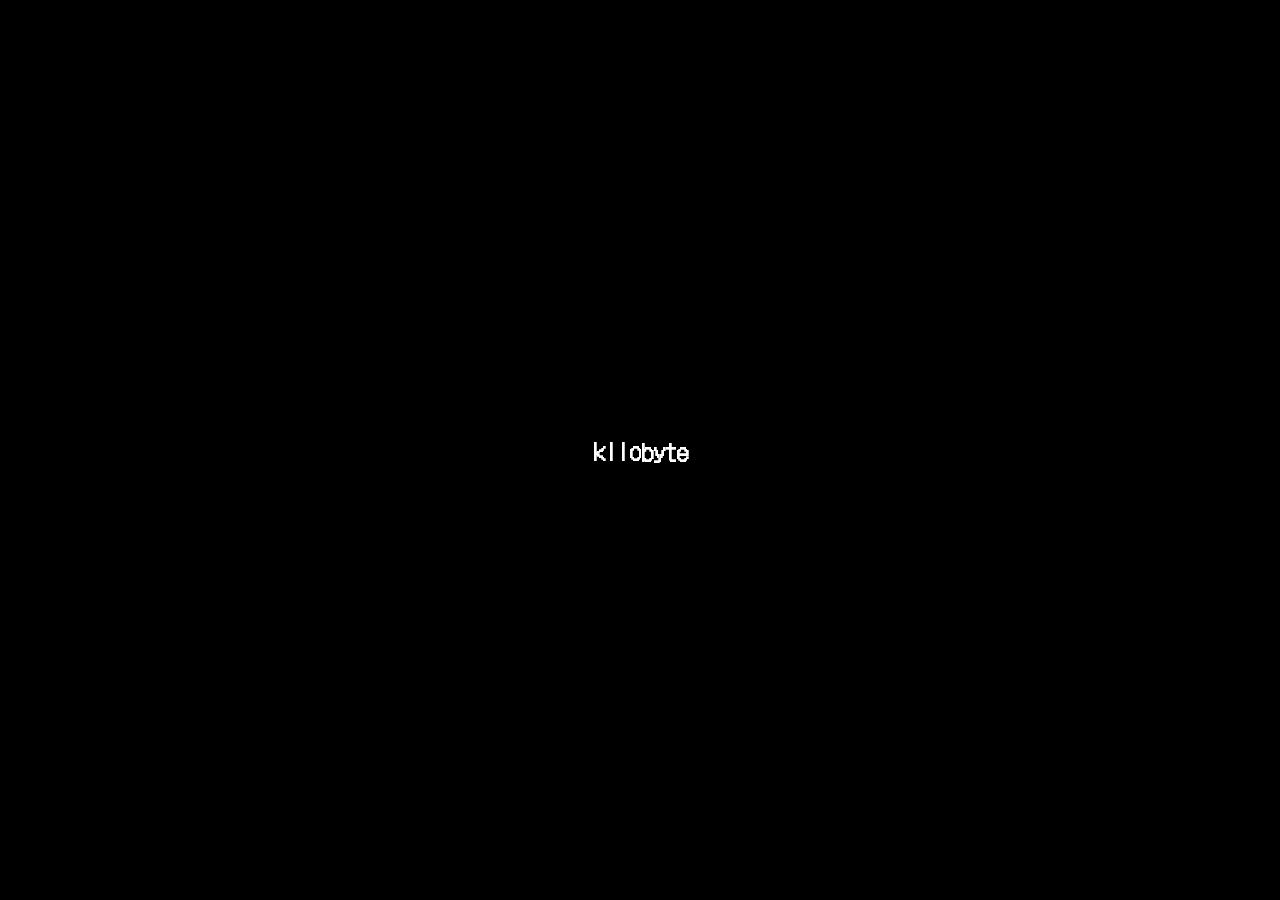
==== commit bd506ed8: "add: consistent styles" ====
--- a/about/index.html
+++ b/about/index.html
@@ -61,7 +61,13 @@
     <custom-loader></custom-loader>
     <custom-page-transition></custom-page-transition>
 
-    <div class="mobile">
+    <div class="mobile overflow-scroll">
+      <div class="background absolute inset-0 w-full h-full">
+        <video class="w-full h-full absolute inset-0 z-1 object-cover" muted preload="auto">
+          <source src="/assets/videos/output-2.mp4" type="video/mp4" />
+        </video>
+        <div class="absolute inset-0 w-full h-full opacity-75 z-1"></div>
+      </div>
       <div
         class="menu-holder link-pointer fixed top-0 right-0 z-100"
         onclick="openMenu()"
@@ -75,17 +81,18 @@
       </div>
 
       <section
-        class="top-section width-100 height-45 flex flex-dir-col items-center justify-center relative"
+        class="top-section width-100 height-45 flex flex-dir-col items-center justify-center relative z-5 relative"
         id="particles-js-mobile"
       >
+        <div class="inset-0 absolute glass"></div>
         <div class="top-sect-wrapper">
           <header
             id="page-header"
-            class="pixelated width-100 top-0 flex items-center z-2 transparent-glass-bg-top"
+            class="pixelated width-100 top-0 flex items-center z-10 relative"
           >
             Our Team
           </header>
-          <p id="page-msg">
+          <p id="page-msg" class="z-3 relative text-md">
             Meet the brilliant minds and passionate individuals, the driving
             force that fuels this tech fest!
           </p>
@@ -93,7 +100,7 @@
       </section>
 
       <section
-        class="middle-section bg-black flex flex-dir-col justify-center items-center"
+        class="middle-section flex flex-dir-col justify-center items-center z-3 relative"
       >
         <div class="profile-card card-1">
           <div class="card-wrapper-1">
@@ -1199,7 +1206,7 @@
         </div> -->
       </section>
 
-      <div class="socials-mobile mono initial padding-bottom-16">
+      <div class="socials-mobile mono padding-bottom-16 z-3 relative">
         <div class="icons-group">
           <img src="/assets/insta.svg" />
           <img src="/assets/site.svg" />
@@ -1213,9 +1220,15 @@
     </div>
     <!-- END OF MOBILE STRUCTURE -->
 
-    <div class="desktop">
+    <div class="desktop overflow-scroll">
+      <div class="background absolute inset-0 w-full h-full">
+        <video class="w-full h-full absolute inset-0 z-1 object-cover" muted preload="auto">
+          <source src="/assets/videos/output-2.mp4" type="video/mp4" />
+        </video>
+        <div class="absolute inset-0 w-full h-full opacity-75 z-1"></div>
+      </div>
       <div
-        class="menu-holder link-pointer fixed top-0 right-0 z-100 width-63 flex justify-end transparent-glass-bg"
+        class="menu-holder m-1rem w-fit glass-white link-pointer fixed top-0 right-0 z-100 flex justify-end rounded"
       >
         <custom-desktop-menu></custom-desktop-menu>
       </div>
@@ -1225,7 +1238,7 @@
         /></a>
       </div>
 
-      <div class="vertical-split flex justify-end">
+      <div class="vertical-split flex justify-end z-3 relative">
         <div
           class="LHS fixed left-0 width-33 height-screen flex flex-dir-col justify-between"
           id="particles-js-desktop"
@@ -1234,7 +1247,7 @@
             class="lhs-sect-wrapper flex flex-dir-col h-full mt-2rem justify-center"
           >
             <header class="pixelated width-100">Our Team</header>
-            <p>
+            <p class="text-md">
               Meet the brilliant minds and passionate individuals, the driving
               force that fuels this tech fest!
             </p>
@@ -1480,16 +1493,17 @@
     </div>
 
     <script src="./script.js"></script>
+    <script src="/assets/videoScrubber.js"></script>
     <script src="/custom-tags/loading-animation/animate.js"></script>
     <script src="/custom-tags/mobile-menu/script.js"></script>
     <script src="/custom-tags/desktop-menu/script.js"></script>
     <script src="/custom-tags/page-transition-animation/script.js"></script>
 
     <script>
-      particlesJS.load(
-        "particles-js-mobile",
-        "/particles/particlesjs-config-mobile-white.json"
-      );
+      // particlesJS.load(
+      //   "particles-js-mobile",
+      //   "/particles/particlesjs-config-mobile-white.json"
+      // );
       particlesJS.load(
         "particles-js-desktop",
         "/particles/particlesjs-config-white.json"
--- a/custom-tags/mobile-menu/style.css
+++ b/custom-tags/mobile-menu/style.css
@@ -81,7 +81,7 @@
 }
 
 .current-route {
-  color: var(--primary-color-text) !important;
+  color: var(--primary-color) !important;
 }
 
 .slide-in{
--- a/custom-tags/desktop-menu/style.css
+++ b/custom-tags/desktop-menu/style.css
@@ -29,7 +29,7 @@
 }
 
 .current-route {
-  color: var(--primary-color-text) !important;
+  color: var(--primary-color) !important;
 }
 
 .nav-group-invisible {
@@ -47,7 +47,7 @@
   padding: 0;
   margin: 0;
   cursor: pointer;
-  font-family: "IBM Plex Mono", monospace;
+  font-family: "product_sans", monospace;
   border: none;
 }
 
@@ -59,7 +59,7 @@
   color: white;
 }
 .current-route::after {
-  background-color: var(--primary-color-text) !important;
+  background-color: var(--primary-color) !important;
 }
 
 .text-black > .underline-on-hover::after {
--- a/globalStyles.css
+++ b/globalStyles.css
@@ -1,4 +1,6 @@
 @import url("https://fonts.googleapis.com/css2?family=IBM+Plex+Mono:wght@300;400;500;700&family=DotGothic16&family=Archivo:wght@400;500;600&display=swap");
+@import url("https://fonts.googleapis.com/css2?family=Space+Grotesk:wght@400;500;600;700&family=Space+Mono:ital,wght@0,400;0,700;1,400&display=swap");
+@import url("/assets/fonts/stylesheet.css");
 
 body {
   height: 100dvh;
@@ -6,15 +8,15 @@
   margin: 0px;
   background-color: black;
   color: whitesmoke;
-  font-family: "IBM Plex Mono", monospace;
-  --primary-color: #AE3444;
-  --primary-color-text: #FF5F74;
-  --primary-color-text-dark: #611A23;
-  --accent-color: rgb(255, 151, 165);
+  font-family: "product_sans", monospace;
+  --primary-color: #56c5a2;
+  --primary-color-text: #265452;
+  --primary-color-text-darker: #06264b;
+  --accent-color: #cff5e7;
 }
 
 canvas {
-  font-family: "IBM Plex Mono", monospace;
+  font-family: "Space Mono", monospace;
   position: absolute;
   z-index: 10;
   top: 0;
@@ -34,12 +36,11 @@
 
 .pixelated {
   line-height: 1.5;
-  font-family: "DotGothic16", monospace;
-}
-
-.monospace {
-  line-height: 1.5;
-  font-family: "IBM Plex Mono", monospace;
+  font-family: "product_sans", monospace;
+}
+
+.sans {
+  font-family: "product_sans", monospace;
 }
 
 .black-bg {
@@ -53,6 +54,12 @@
 }
 
 @media only screen and (max-width: 850px) {
+  html {
+    overflow: hidden;
+  }
+  body {
+    overflow: hidden;
+  }
   .mobile {
     display: block;
   }
@@ -69,3 +76,346 @@
     display: block;
   }
 }
+
+.glass {
+  /* From https://css.glass */
+  background: rgba(0, 0, 0, 0.1);
+  /* border-radius: 16px; */
+  /* box-shadow: 0 4px 30px rgba(0, 0, 0, 0.1); */
+  backdrop-filter: blur(4px);
+  -webkit-backdrop-filter: blur(4px);
+}
+
+.glass-white {
+  /* From https://css.glass */
+  background: rgba(255, 255, 255, 0.1);
+  /* border-radius: 16px; */
+  /* box-shadow: 0 4px 30px rgba(0, 0, 0, 0.1); */
+  backdrop-filter: blur(4px);
+  -webkit-backdrop-filter: blur(4px);
+}
+
+/* Display */
+.hidden {
+  display: none;
+}
+
+.block {
+  display: block;
+}
+
+.inline-block {
+  display: inline-block;
+}
+
+.flex {
+  display: flex;
+}
+
+.grid {
+  display: grid;
+}
+
+/* Positioning */
+.static {
+  position: static;
+}
+
+.fixed {
+  position: fixed;
+}
+
+.absolute {
+  position: absolute;
+}
+
+.relative {
+  position: relative;
+}
+
+/* Margins, Padding, and Borders */
+.m-1rem {
+  margin: 1rem;
+}
+
+.m-3rem {
+  margin: 3rem;
+}
+
+.p-1rem {
+  padding: 1rem;
+}
+
+.p-2rem {
+  padding: 2rem;
+}
+
+/* Typography */
+.text-center {
+  text-align: center;
+}
+
+.font-medium {
+  font-weight: 600;
+}
+
+.font-bold {
+  font-weight: 700;
+}
+
+/* Sizing */
+.w-full {
+  width: 100%;
+}
+
+.h-full {
+  height: 100%;
+}
+
+.h-fit {
+  height: fit-content;
+}
+
+.w-fit {
+  width: fit-content;
+}
+
+/* Flexbox */
+.justify-center {
+  justify-content: center;
+}
+
+.justify-between {
+  justify-content: space-between;
+}
+
+.justify-start {
+  justify-content: start;
+}
+
+.justify-end {
+  justify-content: end;
+}
+
+.items-center {
+  align-items: center;
+}
+
+.items-start {
+  align-items: start;
+}
+
+.items-end {
+  align-items: end;
+}
+
+/* Flexbox */
+.flex-row {
+  flex-direction: row;
+}
+
+.flex-col {
+  flex-direction: column;
+}
+
+.flex-wrap {
+  flex-wrap: wrap;
+}
+
+/* Borders */
+.rounded {
+  border-radius: 0.5rem;
+}
+
+/* Shadows */
+.shadow {
+  box-shadow: 0 4px 6px -1px rgba(0, 0, 0, 0.1),
+    0 2px 4px -1px rgba(0, 0, 0, 0.06);
+}
+
+/* Text */
+.text-sm {
+  line-height: 1.25;
+  font-size: 1rem;
+}
+.text-md {
+  line-height: 1.35;
+  font-size: 1.1rem;
+}
+
+.text-lg {
+  line-height: 1.5;
+  font-size: 1.25rem;
+}
+
+.text-xl {
+  line-height: 1.5;
+  font-size: 1.5rem;
+}
+
+.text-2xl {
+  line-height: 1.75;
+  font-size: 2rem;
+}
+
+.text-3xl {
+  line-height: 2;
+  font-size: 2.5rem;
+}
+
+.font-light {
+  font-weight: lighter;
+}
+
+/* Positioning */
+.top-0 {
+  top: 0;
+}
+
+.bottom-0 {
+  bottom: 0;
+}
+
+.left-0 {
+  left: 0;
+}
+
+.right-0 {
+  right: 0;
+}
+
+.inset-0 {
+  inset: 0;
+}
+/* Cursor */
+.cursor-pointer {
+  cursor: pointer;
+}
+
+/* Overflow */
+.overflow-hidden {
+  overflow: hidden;
+}
+
+.overflow-scroll {
+  overflow: scroll;
+  scroll-behavior: smooth;
+}
+
+/* Visibility */
+.invisible {
+  visibility: hidden;
+}
+
+.visible {
+  visibility: visible;
+}
+
+.collapse {
+  visibility: collapse;
+}
+
+/* Z-Index */
+.z-10 {
+  z-index: 10;
+}
+
+.z-5 {
+  z-index: 5;
+}
+
+.z-4 {
+  z-index: 4;
+}
+
+.z-3 {
+  z-index: 3;
+}
+
+.z-2 {
+  z-index: 2;
+}
+
+.z-1 {
+  z-index: 1;
+}
+
+.z-0 {
+  z-index: 0;
+}
+
+/* Object Fit */
+.object-cover {
+  object-fit: cover;
+}
+
+.object-contain {
+  object-fit: contain;
+}
+
+.opacity-0 {
+  opacity: 0%;
+}
+
+.opacity-25 {
+  opacity: 25%;
+}
+
+.opacity-40 {
+  opacity: 40%;
+}
+
+.opacity-50 {
+  opacity: 50%;
+}
+
+.opacity-75 {
+  opacity: 75%;
+}
+
+.opacity-100 {
+  opacity: 100%;
+}
+
+.box-border {
+  box-sizing: border-box;
+}
+
+.gap-1rem {
+  gap: 1rem;
+}
+
+.gap-2rem {
+  gap: 2rem;
+}
+
+.gap-3rem {
+  gap: 3rem;
+}
+
+.p-1rem {
+  padding: 1rem;
+}
+
+.p-075rem {
+  padding: 0.75rem;
+}
+
+.p-05rem {
+  padding: 0.5rem;
+}
+
+.transition-all {
+  transition: all;
+  transition-duration: 250ms;
+  transition-timing-function: ease-in-out;
+}
+
+.text-white {
+  color: white;
+}
+
+.info-desktop {
+  line-height: 1.2;
+  font-weight: 500;
+}
--- a/about/styles.css
+++ b/about/styles.css
@@ -3,7 +3,7 @@
   -webkit-tap-highlight-color: transparent;
 }
 
-body {
+body, html {
   overflow-x: hidden;
 }
 
@@ -139,7 +139,8 @@
 /* Mobile mode */
 
 .top-section {
-  background: var(--primary-color);
+  /* background: var(--primary-color); */
+  background-color: rgba(67, 67, 67, 0.421);
   min-height: 250px;
   transition: 0.1s ease-in-out;
 }
@@ -148,22 +149,24 @@
   height: 60px;
   font-size: 2.5rem;
   padding: 0 0 0 40px;
-  background: var(--primary-color);
+  /* background: var(--primary-color); */
   box-shadow: 0 0 0 black;
   transition: 0.2s font-size, 0.1s padding, box-shadow 1s linear;
 }
 .top-section p {
   margin: 0;
   padding: 10px 40px;
-  background: var(--primary-color);
+  /* background: var(--primary-color); */
   transition: 0.8s;
 }
 
 .transparent-glass-bg-top {
-  background: rgba(174, 52, 68, 0.9);
-  backdrop-filter: blur(5.2px);
-  -webkit-backdrop-filter: blur(5.2px);
-}
+  background-color: rgba(0, 0, 0, 0.5);
+  backdrop-filter: blur(3px);
+  /* background-color: rgba(255, 255, 255, 0.15);
+  -webkit-backdrop-filter: blur(3px); */
+}
+
 
 .middle-section {
   gap: 2rem;
@@ -208,7 +211,7 @@
 
 .profile-name {
   font-size: 1.5rem;
-  font-family: sans-serif;
+  font-family: "product_sans", sans-serif;
   position: absolute;
   bottom: 0;
   height: 100%;
@@ -330,7 +333,10 @@
 /* Body elements styling */
 
 .LHS {
-  background: var(--primary-color);
+  /* background: var(--primary-color); */
+  background: rgba(31, 64, 214, 0.25);
+  backdrop-filter: blur(7px);
+  -webkit-backdrop-filter: blur(7px);
 }
 
 .LHS header,
@@ -344,7 +350,7 @@
 }
 
 .RHS {
-  padding: 80px 0 50px;
+  padding: 100px 0 50px;
   gap: 1rem;
 }
 
@@ -423,4 +429,13 @@
   box-shadow: 0 4px 30px rgba(0, 0, 0, 0.1);
   backdrop-filter: blur(5.2px);
   -webkit-backdrop-filter: blur(5.2px);
+}
+
+.glass-white {
+  background-color: rgba(255, 255, 255, 0.15);
+  backdrop-filter: blur(3px);
+}
+
+.desktop video {
+  transform: rotate(-90deg);
 }
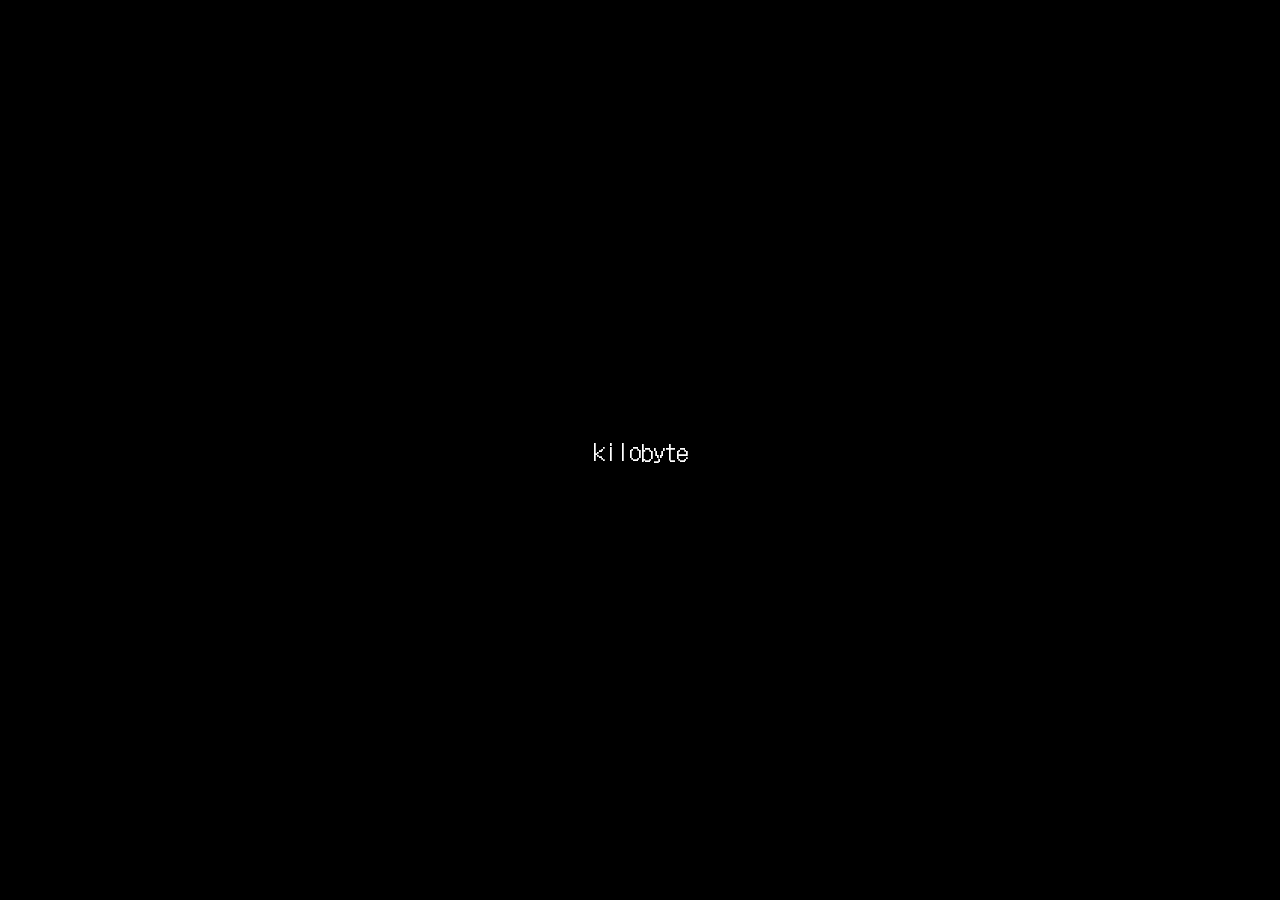
==== commit e55b7178: "chore: removed vids and added pics" ====
--- a/about/index.html
+++ b/about/index.html
@@ -63,9 +63,10 @@
 
     <div class="mobile overflow-scroll">
       <div class="background absolute inset-0 w-full h-full">
-        <video class="w-full h-full absolute inset-0 z-1 object-cover" muted preload="auto">
-          <source src="/assets/videos/output-2.mp4" type="video/mp4" />
-        </video>
+        <img
+          src="/assets/images/backgrounds/behance-9.5.jpg"
+          class="w-full h-full absolute inset-0 z-1 object-cover"
+        />
         <div class="absolute inset-0 w-full h-full opacity-75 z-1"></div>
       </div>
       <div
@@ -84,7 +85,6 @@
         class="top-section width-100 height-45 flex flex-dir-col items-center justify-center relative z-5 relative"
         id="particles-js-mobile"
       >
-        <div class="inset-0 absolute glass"></div>
         <div class="top-sect-wrapper">
           <header
             id="page-header"
@@ -1222,10 +1222,11 @@
 
     <div class="desktop overflow-scroll">
       <div class="background absolute inset-0 w-full h-full">
-        <video class="w-full h-full absolute inset-0 z-1 object-cover" muted preload="auto">
-          <source src="/assets/videos/output-2.mp4" type="video/mp4" />
-        </video>
-        <div class="absolute inset-0 w-full h-full opacity-75 z-1"></div>
+        <img
+          src="/assets/images/backgrounds/behance-6.jpg"
+          class="w-full h-full absolute inset-0 z-1 object-cover"
+        />
+        <div class="absolute inset-0 w-full h-full bg-black opacity-60 z-1"></div>
       </div>
       <div
         class="menu-holder m-1rem w-fit glass-white link-pointer fixed top-0 right-0 z-100 flex justify-end rounded"
@@ -1402,10 +1403,7 @@
                         src="/assets/logos/linkedin-outlined.svg"
                         alt="linkedin"
                     /></a>
-                    <div
-                      class="plus-icon-wrapper close"
-                      onclick="moreItems(7)"
-                    >
+                    <div class="plus-icon-wrapper close" onclick="moreItems(7)">
                       <!-- <span class="plus-icon material-symbols-outlined">add_circle</span> -->
                       <img
                         class="plus-icon plus-icon-desktop plus-icon-desktop-hover"
@@ -1472,10 +1470,7 @@
                         src="/assets/logos/linkedin-outlined.svg"
                         alt="linkedin"
                     /></a>
-                    <div
-                      class="plus-icon-wrapper close"
-                      onclick="moreItems(8)"
-                    >
+                    <div class="plus-icon-wrapper close" onclick="moreItems(8)">
                       <!-- <span class="plus-icon material-symbols-outlined">add_circle</span> -->
                       <img
                         class="plus-icon plus-icon-desktop plus-icon-desktop-hover"
@@ -1493,7 +1488,6 @@
     </div>
 
     <script src="./script.js"></script>
-    <script src="/assets/videoScrubber.js"></script>
     <script src="/custom-tags/loading-animation/animate.js"></script>
     <script src="/custom-tags/mobile-menu/script.js"></script>
     <script src="/custom-tags/desktop-menu/script.js"></script>
--- a/custom-tags/loading-animation/styles.css
+++ b/custom-tags/loading-animation/styles.css
@@ -7,7 +7,7 @@
   height: 100dvh;
   margin: 0px;
   font-family: "DotGothic16", monospace;
-  font-weight: 800;
+  /* font-weight: 800; */
   font-size: 24px;
   background-color: black;
   color: white;
--- a/globalStyles.css
+++ b/globalStyles.css
@@ -1,6 +1,10 @@
 @import url("https://fonts.googleapis.com/css2?family=IBM+Plex+Mono:wght@300;400;500;700&family=DotGothic16&family=Archivo:wght@400;500;600&display=swap");
 @import url("https://fonts.googleapis.com/css2?family=Space+Grotesk:wght@400;500;600;700&family=Space+Mono:ital,wght@0,400;0,700;1,400&display=swap");
 @import url("/assets/fonts/stylesheet.css");
+
+.desktop, .mobile {
+  overflow-x: hidden !important;
+}
 
 body {
   height: 100dvh;
@@ -238,6 +242,12 @@
   line-height: 1.25;
   font-size: 1rem;
 }
+
+.text-base {
+  line-height: 1.35;
+  font-size: 0.97rem;
+}
+
 .text-md {
   line-height: 1.35;
   font-size: 1.1rem;
@@ -367,6 +377,10 @@
 
 .opacity-50 {
   opacity: 50%;
+}
+
+.opacity-60 {
+  opacity: 60%;
 }
 
 .opacity-75 {
--- a/about/styles.css
+++ b/about/styles.css
@@ -57,7 +57,7 @@
 }
 
 .width-33 {
-  width: 33%;
+  width: 35%;
 }
 
 .width-63 {
@@ -65,7 +65,7 @@
 }
 
 .width-67 {
-  width: 67%;
+  width: 65%;
 }
 
 .width-100 {
@@ -140,7 +140,7 @@
 
 .top-section {
   /* background: var(--primary-color); */
-  background-color: rgba(67, 67, 67, 0.421);
+  background-color: rgba(67, 67, 67, 0.6);
   min-height: 250px;
   transition: 0.1s ease-in-out;
 }
@@ -187,7 +187,8 @@
   width: 290px;
   border-radius: 20px;
   padding: 3px 3px 0;
-  background: rgb(255, 255, 255);
+  background: rgba(255, 255, 255, 0.5);
+  backdrop-filter: blur(3px);
   position: relative;
   bottom: 0;
   transition: 0.3s ease, 0.35s bottom;
@@ -299,7 +300,8 @@
 .plus-icon-wrapper {
   height: 35px;
   width: 35px;
-  background: rgb(255, 255, 255);
+  /* background: rgba(255, 255, 255, 0.5); */
+  /* backdrop-filter: blur(7px); */
   border-radius: 50px;
   display: flex;
   align-items: center;
@@ -334,9 +336,9 @@
 
 .LHS {
   /* background: var(--primary-color); */
-  background: rgba(31, 64, 214, 0.25);
-  backdrop-filter: blur(7px);
-  -webkit-backdrop-filter: blur(7px);
+  background: rgba(31, 202, 214, 0.15);
+  backdrop-filter: blur(3px);
+  -webkit-backdrop-filter: blur(3px);
 }
 
 .LHS header,
